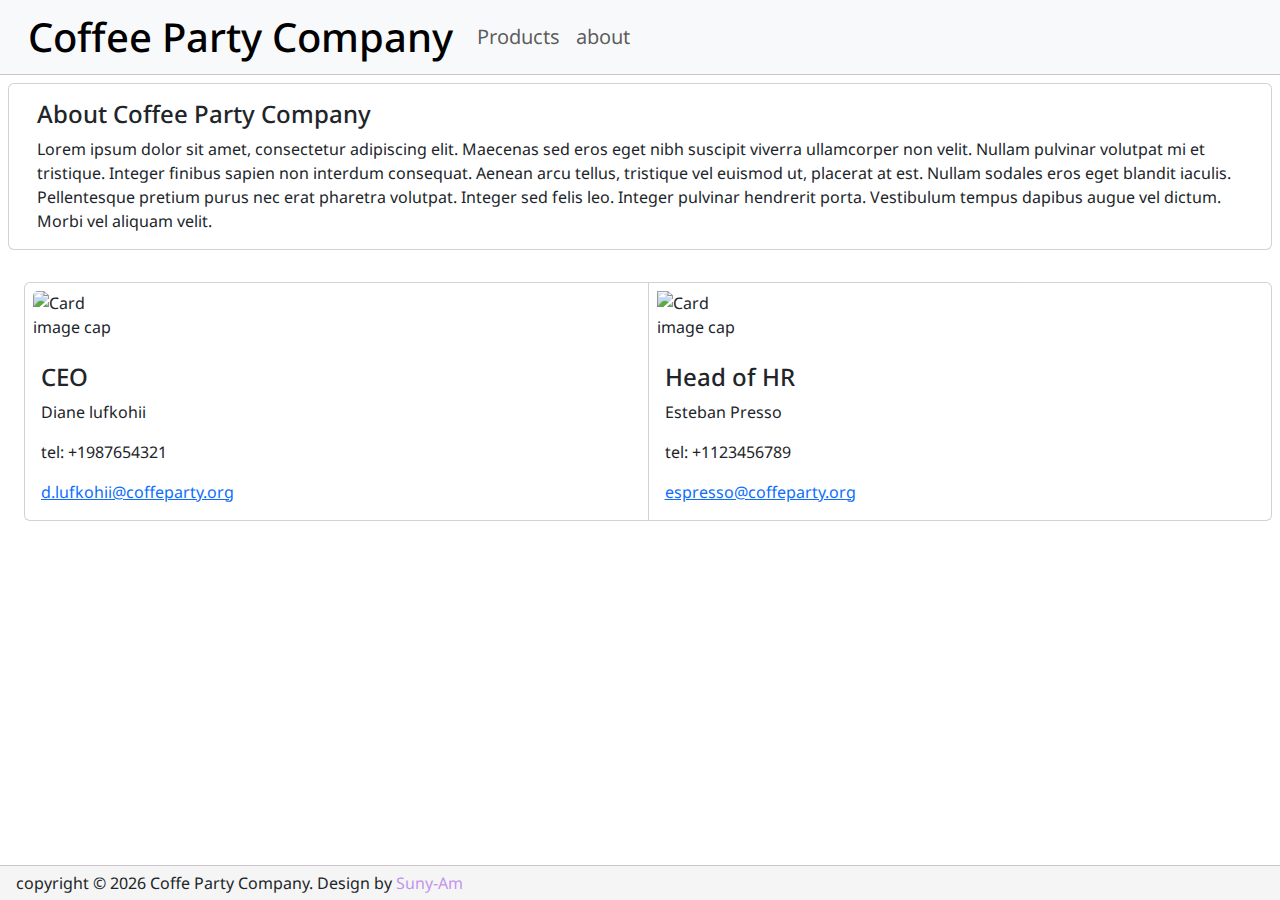
==== about.html @ 574a37c1 "Intial Create" ====
<!doctype html>
<html lang="en">

<head>
  <meta charset="UTF-8" />
  <link rel="icon" type="image/svg+xml" href="https://upload.wikimedia.org/wikipedia/commons/thumb/b/b1/Kafo.svg/107px-Kafo.svg.png" />
  <meta name="viewport" content="width=device-width, initial-scale=1.0" />
  <title>Coffe Party Company</title>
  <link rel="stylesheet" href="style.css">
  <link rel="stylesheet" href="bootstrap.min.css">
  
</head>


<body>
  <div id="app">
    <div class="row m-2">
      <div class="card text-start">
        <div class="card-body">
          <h4 class="card-title">About Coffee Party Company</h4>
          <p class="card-text">Lorem ipsum dolor sit amet, consectetur adipiscing elit. Maecenas sed eros eget nibh suscipit viverra ullamcorper non velit. Nullam pulvinar volutpat mi et tristique. Integer finibus sapien non interdum consequat. Aenean arcu tellus, tristique vel euismod ut, placerat at est. Nullam sodales eros eget blandit iaculis. Pellentesque pretium purus nec erat pharetra volutpat. Integer sed felis leo. Integer pulvinar hendrerit porta. Vestibulum tempus dapibus augue vel dictum. Morbi vel aliquam velit. </p>
        </div>
      </div>
    </div>
    <div class="row m-2">
      <div class="card-group m-2 p-2 contact-info-box">
        <div class="card">
          <img class="card-img-top m-2" src="https://www.svgrepo.com/show/483464/person.svg" alt="Card image cap" />
          <div class="card-body">
            <h4 class="card-title">CEO</h4>
            <p class="card-text">Diane lufkohii</p>
            <p class="card-text">tel: +1987654321</p>
            <p class="card-text"><a href="mailto:d.lufkohii@coffeparty.org">d.lufkohii@coffeparty.org</a></p>
          </div>
        </div>
        <div class="card">
          <img class="card-img-top m-2" src="https://www.svgrepo.com/show/483464/person.svg" alt="Card image cap" />
          <div class="card-body">
            <h4 class="card-title">Head of HR</h4>
            <p class="card-text">Esteban Presso</p>
            <p class="card-text">tel: +1123456789</p>
            <p class="card-text"><a href="mailto:espresso@coffeparty.org">espresso@coffeparty.org</a></p>
          </div>
        </div>
      </div>
    </div>
    <footer class="fixed-bottom"></footer>
  </div>
  <script src="main.js"></script>
</body>

</html>
---- style.css ----
@import url("https://fonts.googleapis.com/css2?family=Noto+Sans:ital,wght@0,100..900;1,100..900&display=swap");
#app {
  font-family: "Noto sans";
  display: flex;
  flex-flow: column;
  margin: 0;
  padding: 0;
  width: 100vw;
  height: 100vh;
  overflow-x: hidden;
}

.card-img-top {
  max-width: 200px;
  height: auto;
}

.card-title {
  color: rgb(99, 54, 141);
}

a {
  transition: color 1s;
}

a:hover {
  transition: color 500ms;
  color: rgb(99, 54, 141);
}

@media screen and (max-width: 900px) {
  #search-form {
    display: none;
  }
}
.party-package-info .card-img-top {
  max-height: 75px;
  max-width: 75px;
}

#coffee-machine-table img {
  max-width: 50px;
  max-height: 50px;
}

.contact-info-box .card-img-top {
  max-height: 100px;
  max-width: 100px;
}

nav {
  border-bottom: 1px solid rgb(204, 194, 204);
}
nav .nav-item {
  font-size: 20px;
}
nav .container {
  margin: 0;
}
nav .container .navbar-brand {
  justify-content: center;
  align-items: center;
}
nav .container .navbar-brand h1 {
  margin: 0 0 0 1rem;
  padding: 0;
}
@media screen and (max-width: 500px) {
  nav .container .navbar-brand h1 {
    display: none;
  }
}
nav .container .navbar-brand img {
  max-height: 75px;
  margin: 0 auto;
}

@media screen and (max-width: 500px) {
  footer {
    font-size: 10px;
  }
}
footer {
  border-top: 1px solid rgb(204, 194, 204);
  background-color: rgb(245, 245, 245);
  height: 35px;
  display: flex;
  justify-content: flex-start;
  align-items: center;
}
footer span {
  margin: 1rem;
}
footer span a {
  text-decoration: none;
  color: rgb(194, 149, 236);
}

/*# sourceMappingURL=style.css.map */
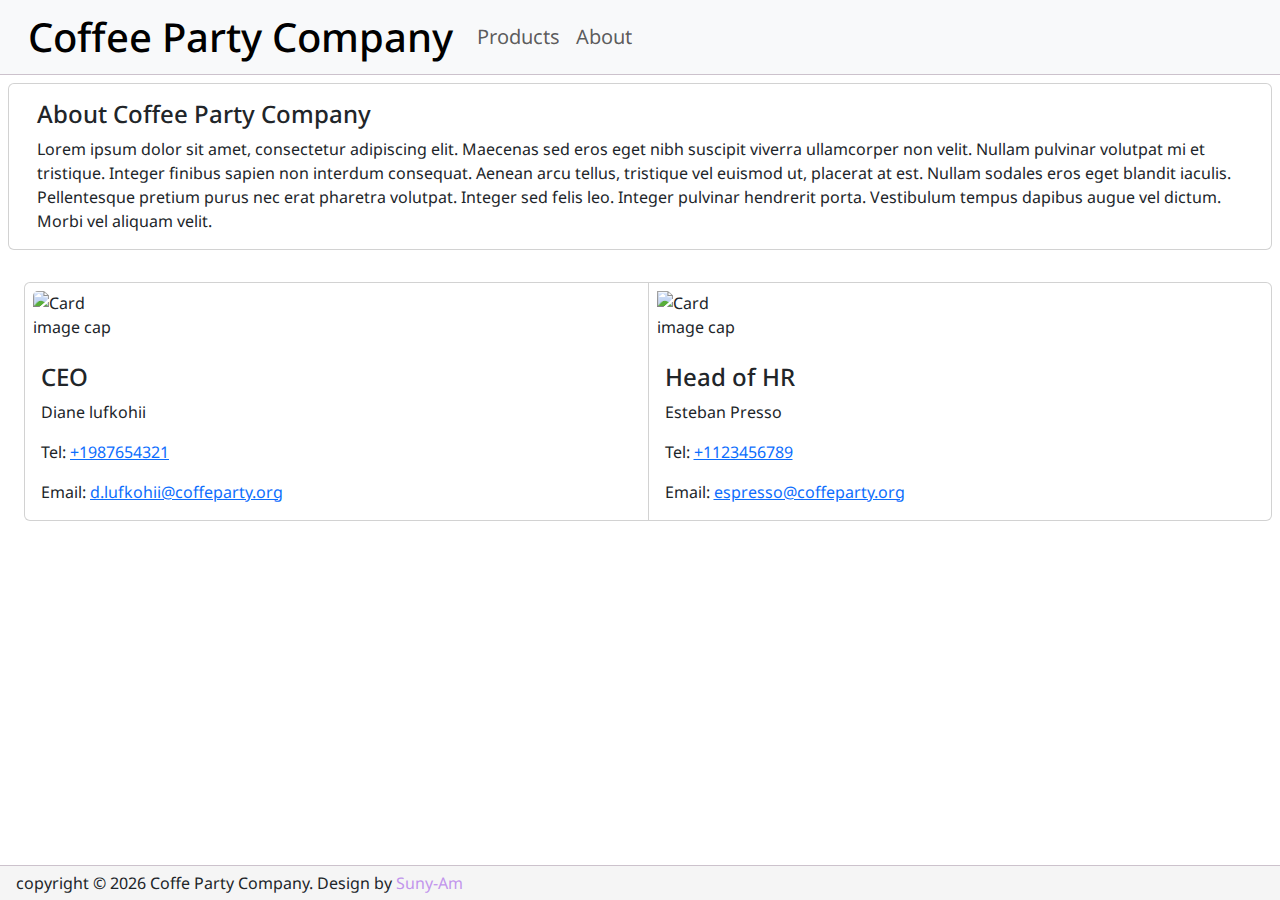
==== commit 861bf5ae: "Fix telto links" ====
--- a/about.html
+++ b/about.html
@@ -8,9 +8,7 @@
   <title>Coffe Party Company</title>
   <link rel="stylesheet" href="style.css">
   <link rel="stylesheet" href="bootstrap.min.css">
-  
 </head>
-
 
 <body>
   <div id="app">
@@ -29,8 +27,8 @@
           <div class="card-body">
             <h4 class="card-title">CEO</h4>
             <p class="card-text">Diane lufkohii</p>
-            <p class="card-text">tel: +1987654321</p>
-            <p class="card-text"><a href="mailto:d.lufkohii@coffeparty.org">d.lufkohii@coffeparty.org</a></p>
+            <p class="card-text">Tel: <a href="telto:+1987654321">+1987654321</a></p>
+            <p class="card-text">Email: <a href="mailto:d.lufkohii@coffeparty.org">d.lufkohii@coffeparty.org</a></p>
           </div>
         </div>
         <div class="card">
@@ -38,8 +36,8 @@
           <div class="card-body">
             <h4 class="card-title">Head of HR</h4>
             <p class="card-text">Esteban Presso</p>
-            <p class="card-text">tel: +1123456789</p>
-            <p class="card-text"><a href="mailto:espresso@coffeparty.org">espresso@coffeparty.org</a></p>
+            <p class="card-text">Tel: <a href="telto:+1123456789">+1123456789</a></p>
+            <p class="card-text">Email: <a href="mailto:espresso@coffeparty.org">espresso@coffeparty.org</a></p>
           </div>
         </div>
       </div>
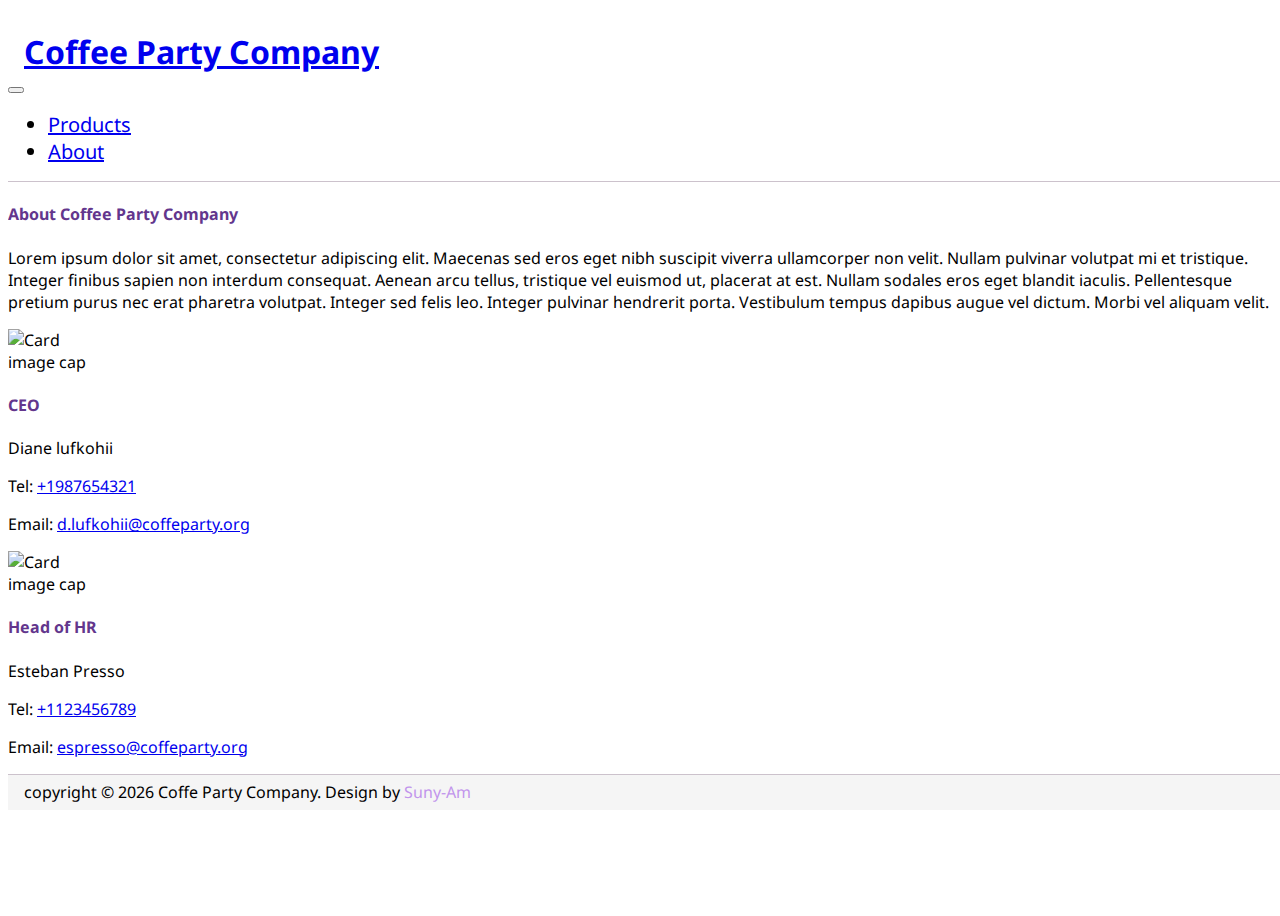
==== commit 0350cbf5: "Make argument representative of what is affected" ====
--- a/about.html
+++ b/about.html
@@ -7,7 +7,7 @@
   <meta name="viewport" content="width=device-width, initial-scale=1.0" />
   <title>Coffe Party Company</title>
   <link rel="stylesheet" href="style.css">
-  <link rel="stylesheet" href="bootstrap.min.css">
+  <script src="https://cdn.jsdelivr.net/npm/bootstrap@5.3.2/dist/js/bootstrap.min.js" integrity="sha384-BBtl+eGJRgqQAUMxJ7pMwbEyER4l1g+O15P+16Ep7Q9Q+zqX6gSbd85u4mG4QzX+" crossorigin="anonymous"></script>
 </head>
 
 <body>
@@ -44,6 +44,7 @@
     </div>
     <footer class="fixed-bottom"></footer>
   </div>
+  <script src="https://cdn.jsdelivr.net/npm/bootstrap@5.3.2/dist/js/bootstrap.min.js" integrity="sha384-BBtl+eGJRgqQAUMxJ7pMwbEyER4l1g+O15P+16Ep7Q9Q+zqX6gSbd85u4mG4QzX+" crossorigin="anonymous"></script>
   <script src="main.js"></script>
 </body>
 
